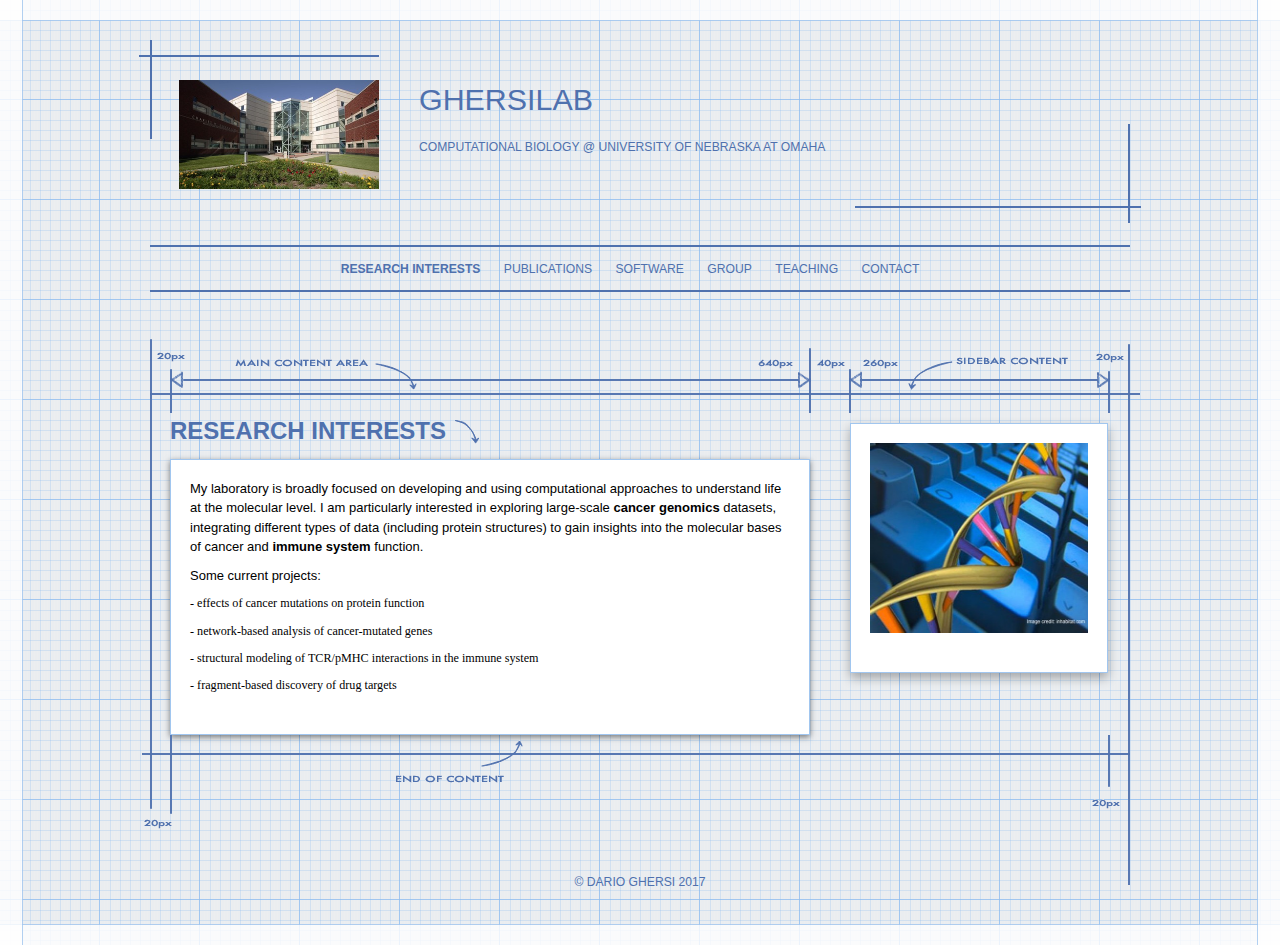
==== index.html @ 0baa68d4 "first commit" ====
<!DOCTYPE html>
<html xmlns="http://www.w3.org/1999/xhtml" xml:lang="en" lang="en">
	<head>
		<meta charset="utf-8" />
		<meta http-equiv="X-UA-Compatible" content="IE=edge" />
				<title>Research interests | GHERSILAB | Dario Ghersi</title>
		<meta name="author" content="Dario Ghersi" />
		<meta name="robots" content="all" />
		<meta name="generator" content="Sandvox 2.10.12" />
		<meta name="viewport" content="width=960" />
		<link rel="shortcut icon" type="image/x-icon" href="favicon.ico" />
		<link rel="canonical" href="http://fdf.com/" />
		
		<link rel="stylesheet" type="text/css" href="sandvox_Blueprint_modern/main.css" title="Blueprint Modern" /><!--[if IE 6]>
		<link rel="stylesheet" type="text/css" href="sandvox_Blueprint_modern/ie6.css" /><![endif]--><!--[if IE 7]>
		<link rel="stylesheet" type="text/css" href="sandvox_Blueprint_modern/ie7.css" /><![endif]-->
		<!--
		Photo credits for this website's design: <http://fdf.com/sandvox_Blueprint_modern/Credits.rtf>
		Licensing for this website's design:     <http://fdf.com/sandvox_Blueprint_modern/License.rtf>
		-->
		
	</head>
	<body class="sandvox has-page-title allow-sidebar no-custom-banner home-page no-IR" id="fdf_com" >
				<div id="page-container">
			<div id="page">
				<div id="page-top" class="has-logo has-title has-tagline">
					<div id="title">
						<span id="logo-container"><img id="logo" src="_Media/file34890_med_hr.jpeg" alt="file34890" width="200" height="109" /></span>
						<h1 class="title"><span class="in">GHERSILAB</span></h1>
						<p id="tagline"><span class="in">computational biology @ <a href="http://bioinformatics.ist.unomaha.edu/index.php" target="_blank">University of nebraska at omaha</a></span></p>
					</div><!-- title -->
					<div id="sitemenu-container">
						<div id="sitemenu">
							<h2 class="hidden">Site Navigation<a href="#page-content" rel="nofollow">[Skip]</a></h2>
							<div id="sitemenu-content">
								<ul>
									<li class="i1 o currentPage"><span class="in">Research Interests</span></li>
									<li class="i2 e"><a href="publications.html" title="Publications"><span class="in">Publications</span></a></li>
									<li class="i3 o"><a href="software.html" title="Software"><span class="in">Software</span></a></li>
									<li class="i4 e"><a href="group.html" title="Group"><span class="in">Group</span></a></li>
									<li class="i5 o"><a href="teaching.html" title="Teaching"><span class="in">Teaching</span></a></li>
									<li class="i6 e last-item last"><a href="where-we-are.html" title="Where we are"><span class="in">Contact</span></a></li>
								</ul>
							</div> <!-- /sitemenu-content -->
						</div> <!-- /sitemenu -->
					</div> <!-- sitemenu-container -->
				</div> <!-- page-top -->
				<div class="clear below-page-top"></div>
				<div id="page-content" class="">
					<div id="sidebar-container">
						<div id="sidebar">
							<div id="sidebar-top"></div>
							<div id="sidebar-content">
								<h3 class="hidden">Sidebar<a rel="nofollow" href="#main">[Skip]</a></h3>
								<div class="pagelet untitled i1 o last-item">
									<div class="pagelet-body">
										<div class="ImageElement">
											<div class="photo">
												<div>
													<!-- sandvox.ImageElement --><img src="_Media/dna-computer-tm-2_med_hr.jpeg" alt="dna-computer-tm" width="228" height="190" />
													<!-- /sandvox.ImageElement --></div>
											</div>
										</div>
									</div>
								</div>
							</div> <!-- sidebar-content -->
							<div id="sidebar-bottom"></div>
						</div> <!-- sidebar -->
					</div> <!-- sidebar-container -->
					<div id="main">
						<div id="main-top"></div>
						<div id="main-content">
							<h2 class="title"><span class="in">Research interests</span></h2>
							<div class="article">
								<div class="article-content">
									<div class="RichTextElement">
										<div><p style="font-size: 13px;">My laboratory is broadly focused on developing and using computational approaches to understand life at the molecular level. I am particularly interested in exploring large-scale <strong>cancer genomics</strong> datasets, integrating different types of data (including protein structures) to gain insights into the molecular bases of cancer and <strong>immune system </strong>function.</p><p style="font-size: 13px;">Some current projects:</p><p><span style="font-family: 'Helvetica Neue'; font-style: normal; font-variant: normal;">- effects of cancer mutations on protein function</span></p><p><span style="font-family: 'Helvetica Neue';">- network-based analysis of cancer-mutated genes</span></p><p><span style="font-family: 'Helvetica Neue';">- structural modeling of TCR/pMHC interactions in the immune system</span></p><p><span style="font-family: 'Helvetica Neue';">- fragment-based discovery of drug targets</span></p>
											</div>
									</div>
								</div> <!-- /article-content -->
								<div class="article-info">
								</div> <!-- /article-info -->
							</div> <!-- /article -->
						</div> <!-- main-content -->
						<div id="main-bottom"></div>
					</div> <!-- main -->
				</div> <!-- content -->
				<div class="clear below-content"></div>
				<div id="page-bottom">
					<div id="page-bottom-contents">
						<div>© Dario Ghersi 2017</div>
						<div class="hidden"> <a rel="nofollow" href="#title">[Back To Top]</a></div>
					</div>
				</div> <!-- page-bottom -->
			</div> <!-- container -->
			<div id="extraDiv1"><span></span></div><div id="extraDiv2"><span></span></div><div id="extraDiv3"><span></span></div><div id="extraDiv4"><span></span></div><div id="extraDiv5"><span></span></div><div id="extraDiv6"><span></span></div>
		</div> <!-- specific body type -->
		<script src="//ajax.aspnetcdn.com/ajax/jQuery/jquery-1.9.1.min.js"></script>
		<script>
		if (typeof jQuery === 'undefined') document.write('<scr'+'ipt src="_Resources/jquery-1.9.1.min.js"></scr'+'ipt>');
		</script>
		<script charset="utf-8" src="sandvox_Blueprint_modern/javascript.js"></script>
		
	</body>
</html>
---- sandvox_Blueprint_modern/main.css ----
@charset "UTF-8";

/*
   css Copyright © 2005-2012 Karelia Software. All rights reserved.
   css released under Creative Commons License  - http://creativecommons.org/licenses/by-sa/2.5/
   All associated graphics belong to their respective owners and are licensed separately.
*/

/* IE7 hacks */

*:first-child+html .gridItem img {
	position:relative;
	top:0px;
}

*:first-child+html .gridItem h3 {
	position:relative;
	top:0px;
}

/* Navigation arrows */
div.text-navigation { text-align:center; margin-bottom:1em;}
div.text-navigation div { display:inline; margin:0px 0.5em; }
.collection-navigation .disabled-navigation { text-indent:-5000px; }

/* 2.0 wrap compatibility. 2.0-compatible designs can further adjust these if they need */
.wide { display:block; }

.narrow.left {   /* Some designs won't respect without !important */
    float:left!important;
    clear:left!important;
}
.narrow.right {
    float:right!important;
    clear:right!important;
}

.wide.left   .graphic, img.wide.left,   .wide.left video,   .wide.left audio   { display:block; margin-left:0px; margin-right:auto; }
.wide.center .graphic, img.wide.center, .wide.center video, .wide.center audio { display:block; margin-left:auto; margin-right:auto; }
.wide.right  .graphic, img.wide.right,  .wide.right video,  .wide.right audio  { display:block; margin-left:auto; margin-right:0px; }


.ImageElement.left, .AudioElement.left { text-align:left; }
.ImageElement.center, .AudioElement.center { text-align:center; }
.ImageElement.right, .AudioElement.right { text-align:right; }

/* Captions should align themselves with the graphic */
.graphic-container.left .caption { text-align:left; }
.graphic-container.center .caption { text-align:center; }
.graphic-container.right .caption { text-align:right; }

/* Inline iframes need to display as a block to layout right */
.graphic iframe { display:block; }

/* Pagelet photo grids should be generally be auto width (some 1.x designs hardcoded an exact width) */
.pagelet .photogrid-index { width:auto; }

/* For content like amazon which forces white background. Design SHOULD set color for A tag and text color. */
.whiteBackground
{
	background-color:white;
}

.article-info
{
	margin-bottom:1em;
}

/* Firefox reduce dotted lines on links */
.photo-navigation a:focus, .replaced a:focus {overflow:hidden;}

/* Disqus correction to prevent overflow scroll bars in some designs */
#dsq-content { overflow:hidden; }
#dsq-content .dsq-auth-header { width: auto!important; }
#dsq-content .dsq-by { margin: 4px 6px 0px 0px; }
#dsq-content .dsq-by a, #dsq-content .dsq-by a:hover { border: 0px none; }
#dsq-content h3 { margin:0px; }

/* Site menus. Don't wrap the top level items, and wrap sub-menu items normaly. */
#sitemenu-content ul li span.in { white-space:nowrap;}
* html #sitemenu-content ul li span.in {white-space: normal}
*:first-child+html #sitemenu-content ul li span.in {white-space: normal}
#sitemenu-content ul ul li span.in {white-space: normal}
#sitemenu-content span.in { position: relative; }

body { word-wrap:break-word; }

/* Make sure scaled-down images look good in IE */
img { -ms-interpolation-mode: bicubic; }

/*
    CSS for Address Bubble inside Google Map
    
    Example markup:
    
    <div class="gmap_marker">
        <span class="locationlabel">Location:</span><br />
        <span class="location">Pasadena, CA</span><br />
        <span class="directions">Get directions:<span>
    </div>
    
*/

.gmap_marker {
	margin: 10px!important;
	font-family: Helvetica, Verdana, Arial, sans-serif!important;
	line-height: 16px!important;
}

.gmap_marker span {
	margin: 0px!important;
	padding: 0px!important;
	font-size: 12px!important;
	line-height: 16px!important;
	color: #000!important;
}

.gmap_marker br {
	line-height: 16px!important;
}

.gmap_marker span.locationlabel {
	font-weight: bold!important;
}

.gmap_marker a {
	border: 0px none!important;
	color: #00f!important;
	text-decoration: underline!important;
}

.googlemap img {
	background: transparent!important;
}

/*
   css Copyright (c) 2005-2012 Karelia Software. All rights reserved.
   css released under Creative Commons License
        - http://creativecommons.org/licenses/by-sa/2.5/
   All associated graphics belong to their respective owners
        and are licensed separately.
*/
/* http://meyerweb.com/eric/tools/css/reset/
   v2.0 | 20110126
   License: none (public domain)
*/
html,
body,
div,
span,
applet,
object,
iframe,
h1,
h2,
h3,
h4,
h5,
h6,
p,
blockquote,
pre,
a,
abbr,
acronym,
address,
big,
cite,
code,
del,
dfn,
em,
img,
ins,
kbd,
q,
s,
samp,
small,
strike,
strong,
sub,
sup,
tt,
var,
b,
u,
i,
center,
dl,
dt,
dd,
ol,
ul,
li,
fieldset,
form,
label,
legend,
table,
caption,
tbody,
tfoot,
thead,
tr,
th,
td,
article,
aside,
canvas,
details,
embed,
figure,
figcaption,
footer,
header,
hgroup,
menu,
nav,
output,
ruby,
section,
summary,
time,
mark,
audio,
video {
  margin: 0;
  padding: 0;
  border: 0;
  font-size: 100%;
  font: inherit;
  vertical-align: baseline;
}
/* HTML5 display-role reset for older browsers */
article,
aside,
details,
figcaption,
figure,
footer,
header,
hgroup,
menu,
nav,
section {
  display: block;
}
body {
  line-height: 1;
}
ol, ul {
  list-style: none;
}
blockquote, q {
  quotes: none;
}
blockquote:before,
blockquote:after,
q:before,
q:after {
  content: '';
  content: none;
}
table {
  border-collapse: collapse;
  border-spacing: 0;
}
:focus {
  outline: 0;
}
/* Variables.less
 * Variables to customize the look and feel of Bootstrap
 * ----------------------------------------------------- */
/* Variables.less
 * Snippets of reusable CSS to develop faster and keep code readable
 * ----------------------------------------------------------------- */
/* Forms.less
 * Base styles for various input types, form layouts, and states
 * ------------------------------------------------------------- */
form {
  margin-bottom: 18px;
}
fieldset {
  margin-bottom: 18px;
  padding-top: 18px;
}
fieldset legend {
  display: block;
  padding-left: 150px;
  font-size: 19.5px;
  line-height: 1;
  color: #404040;
}
form .clearfix {
  margin-bottom: 18px;
}
form .clearfix:before,
form .clearfix:after {
  display: table;
  content: "";
}
form .clearfix:after {
  clear: both;
}
label,
input,
select,
textarea {
  font-family: "Helvetica Neue", Helvetica, Arial, sans-serif;
  font-size: 13px;
  font-weight: normal;
  line-height: normal;
}
label {
  padding-top: 6px;
  font-size: 13px;
  line-height: 18px;
  float: left;
  width: 130px;
  text-align: left;
  color: #404040;
}
form .input {
  margin-left: 150px;
}
input[type=checkbox], input[type=radio] {
  cursor: pointer;
}
input.fullWidth,
textarea,
select,
.uneditable-input {
  display: inline-block;
  width: 210px;
  height: 18px;
  padding: 4px;
  font-size: 13px;
  line-height: 18px;
  color: #808080;
  border: 1px solid #ccc;
  -webkit-border-radius: 3px;
  -moz-border-radius: 3px;
  border-radius: 3px;
}
/* mini reset for non-html5 file types */
input[type=checkbox], input[type=radio] {
  width: auto;
  height: auto;
  padding: 0;
  margin: 3px 0;
  line-height: normal;
  border: none;
}
input[type=file] {
  background-color: #ffffff;
  -webkit-box-shadow: none;
  -moz-box-shadow: none;
  box-shadow: none;
}
input[type=button], input[type=reset], input[type=submit] {
  width: auto;
  height: auto;
}
select, input[type=file] {
  height: 27px;
  line-height: 27px;
}
select[multiple] {
  height: inherit;
}
textarea {
  height: auto;
}
.uneditable-input {
  background-color: #ffffff;
  display: block;
  border-color: #eee;
  -webkit-box-shadow: inset 0 1px 2px rgba(0, 0, 0, 0.025);
  -moz-box-shadow: inset 0 1px 2px rgba(0, 0, 0, 0.025);
  box-shadow: inset 0 1px 2px rgba(0, 0, 0, 0.025);
  cursor: pointer;
}
::-moz-placeholder {
  color: #bfbfbf;
}
::-webkit-input-placeholder {
  color: #bfbfbf;
}
input, textarea {
  -webkit-transition: border linear 0.2s, box-shadow linear 0.2s;
  -moz-transition: border linear 0.2s, box-shadow linear 0.2s;
  -ms-transition: border linear 0.2s, box-shadow linear 0.2s;
  -o-transition: border linear 0.2s, box-shadow linear 0.2s;
  transition: border linear 0.2s, box-shadow linear 0.2s;
  -webkit-box-shadow: inset 0 1px 3px rgba(0, 0, 0, 0.1);
  -moz-box-shadow: inset 0 1px 3px rgba(0, 0, 0, 0.1);
  box-shadow: inset 0 1px 3px rgba(0, 0, 0, 0.1);
}
input:focus, textarea:focus {
  outline: 0;
  border-color: rgba(82, 168, 236, 0.8);
  -webkit-box-shadow: inset 0 1px 3px rgba(0, 0, 0, 0.1), 0 0 8px rgba(82, 168, 236, 0.6);
  -moz-box-shadow: inset 0 1px 3px rgba(0, 0, 0, 0.1), 0 0 8px rgba(82, 168, 236, 0.6);
  box-shadow: inset 0 1px 3px rgba(0, 0, 0, 0.1), 0 0 8px rgba(82, 168, 236, 0.6);
}
input[type=file]:focus, input[type=checkbox]:focus, select:focus {
  -webkit-box-shadow: none;
  -moz-box-shadow: none;
  box-shadow: none;
  outline: 1px dotted #666;
}
input[disabled],
select[disabled],
textarea[disabled],
input[readonly],
select[readonly],
textarea[readonly] {
  background-color: #f5f5f5;
  border-color: #ddd;
  cursor: pointer;
}
.actions {
  background: #f5f5f5;
  margin-top: 18px;
  margin-bottom: 18px;
  padding: 17px 20px 18px 150px;
  border-top: 1px solid #ddd;
  -webkit-border-radius: 0 0 3px 3px;
  -moz-border-radius: 0 0 3px 3px;
  border-radius: 0 0 3px 3px;
}
.actions .secondary-action {
  float: right;
}
.actions .secondary-action a {
  line-height: 30px;
}
.actions .secondary-action a:hover {
  text-decoration: underline;
}
.submit {
  cursor: pointer;
  display: inline-block;
  background-color: #e6e6e6;
  background-repeat: no-repeat;
  background-image: -webkit-gradient(linear, 0 0, 0 100%, from(#ffffff), color-stop(25%, #ffffff), to(#e6e6e6));
  background-image: -webkit-linear-gradient(#ffffff, #ffffff 25%, #e6e6e6);
  background-image: -moz-linear-gradient(top, #ffffff, #ffffff 25%, #e6e6e6);
  background-image: -ms-linear-gradient(#ffffff, #ffffff 25%, #e6e6e6);
  background-image: -o-linear-gradient(#ffffff, #ffffff 25%, #e6e6e6);
  background-image: linear-gradient(#ffffff, #ffffff 25%, #e6e6e6);
  padding: 5px 14px 6px;
  text-shadow: 0 1px 1px rgba(255, 255, 255, 0.75);
  color: #333;
  font-size: 13px;
  line-height: normal;
  border: 1px solid #ccc;
  border-bottom-color: #bbb;
  -webkit-border-radius: 4px;
  -moz-border-radius: 4px;
  border-radius: 4px;
  -webkit-box-shadow: inset 0 1px 0 rgba(255, 255, 255, 0.2), 0 1px 2px rgba(0, 0, 0, 0.05);
  -moz-box-shadow: inset 0 1px 0 rgba(255, 255, 255, 0.2), 0 1px 2px rgba(0, 0, 0, 0.05);
  box-shadow: inset 0 1px 0 rgba(255, 255, 255, 0.2), 0 1px 2px rgba(0, 0, 0, 0.05);
  -webkit-transition: 0.1s linear all;
  -moz-transition: 0.1s linear all;
  -ms-transition: 0.1s linear all;
  -o-transition: 0.1s linear all;
  transition: 0.1s linear all;
}
.submit:hover {
  background-position: 0 -15px;
  color: #333;
  text-decoration: none;
}
.submit:focus {
  outline: 1px dotted #666;
}
.submit:active {
  -webkit-box-shadow: inset 0 2px 4px rgba(0, 0, 0, 0.25), 0 1px 2px rgba(0, 0, 0, 0.05);
  -moz-box-shadow: inset 0 2px 4px rgba(0, 0, 0, 0.25), 0 1px 2px rgba(0, 0, 0, 0.05);
  box-shadow: inset 0 2px 4px rgba(0, 0, 0, 0.25), 0 1px 2px rgba(0, 0, 0, 0.05);
}
/*
 * Tables.less
 * Tables for, you guessed it, tabular data
 * ---------------------------------------- */
table {
  width: 100%;
  margin-bottom: 18px;
  padding: 0;
  border-collapse: separate;
  font-size: 13px;
  border: 1px solid #ddd;
}
table th, table td {
  padding: 10px 10px 9px;
  line-height: 18px;
  text-align: left;
}
table th {
  padding-top: 9px;
  font-weight: bold;
  vertical-align: middle;
  border-bottom: 1px solid #ddd;
}
table td {
  vertical-align: top;
}
table th + th, table td + td {
  border-left: 1px solid #ddd;
}
table tr + tr td {
  border-top: 1px solid #ddd;
}
table .article-thumbnail img {
	max-width: initial;
	margin: 0;
}
form table,
form table th,
form table th + th,
form table tr + tr td {
  border: none;
}
#sidebar form th {
  padding: 10px 10px 10px 0;
}
#sidebar form td {
  padding: 10px 0 10px 10px;
}
/* --------------------------------------------------------------
-----------------------------------------------------------------

  DEFINITIONS:  Typography
  AUTHOR:      	Steffan Williams
  VERSION:    	18/09/11

-----------------------------------------------------------------
-------------------------------------------------------------- */
body {
  color: #000;
  height: 100%;
  font: 300 76%/1.3 "Helvetica Neue", Arial, Helvetica, Geneva, sans-serif;
}
h1,
h2,
.pagelet-title,
#sitemenu-content,
#sitemenu-content li a,
#title,
#tagline,
#title p,
#page-bottom div,
.sandvox .annotation {
  text-transform: uppercase;
}
#sidebar .bordered,
#sidebar .bordered a,
#sidebar .bordered h4,
#sidebar .bordered p,
#sidebar .bordered li {
  font-family: Chalkboard, "Comic Sans MS", "Helvetica Neue", Arial, Helvetica, Geneva, sans-serif;
  color: #000;
}
#sidebar li a {
  font-size: 1em;
}
h1 {
  margin-bottom: 18px;
  font-size: 2.5em;
  line-height: 1.3;
  font-weight: normal;
}
h1 a {
  font-weight: normal;
}
h1 a:hover {
  text-decoration: none;
}
h2 {
  font-size: 22px;
  font-weight: bold;
  line-height: 150%;
  margin: 0 0 10px 0;
}
h2 .in {
  padding-right: 33px;
  background-repeat: no-repeat;
  background-position: right bottom;
}
h2 {
  font-size: 24px;
  line-height: 36px;
}
h3,
h4,
h5,
h6 {
  line-height: 36px;
}
h3 {
  font-size: 18px;
}
h4 {
  font-size: 16px;
}
h5 {
  font-size: 14px;
}
h6 {
  font-size: 13px;
  text-transform: uppercase;
}
p {
  font-size: 1em;
  font-weight: normal;
  line-height: 1.5;
  margin-bottom: 9px;
}
ul, ol {
  margin: 0 0 18px 25px;
}
ul ul,
ul ol,
ol ol,
ol ul {
  margin-bottom: 0;
}
ul {
  list-style: disc;
}
ol {
  list-style: decimal;
}
li {
  font-size: 1em;
  font-weight: normal;
  line-height: 1.5;
  color: #808080;
}
ul.unstyled {
  list-style: none;
  margin-left: 0;
}
dl {
  margin-bottom: 18px;
}
dl dt, dl dd {
  line-height: 18px;
}
dl dt {
  font-weight: bold;
}
dl dd {
  margin-left: 9px;
}
hr {
  margin: 20px 0 19px;
  border: 0;
  border-bottom: 1px solid #eee;
}
strong {
  font-style: inherit;
  font-weight: bold;
}
em {
  font-style: italic;
  font-weight: inherit;
  line-height: inherit;
}
blockquote {
  margin-bottom: 18px;
  border-left: 5px solid #eee;
  padding-left: 15px;
}
blockquote p {
  font-size: 14px;
  font-weight: 300;
  line-height: 18px;
}
blockquote small {
  display: block;
  font-size: 12px;
  font-weight: 300;
  line-height: 18px;
  color: #bfbfbf;
}
blockquote small:before {
  content: '\2014 \00A0';
}
address {
  display: block;
  line-height: 18px;
  margin-bottom: 18px;
}
code, pre {
  padding: 0 3px 2px;
  font-family: Monaco, Andale Mono, Courier New, monospace;
  font-size: 12px;
  -webkit-border-radius: 3px;
  -moz-border-radius: 3px;
  border-radius: 3px;
}
code {
  background-color: #fee9cc;
  color: rgba(0, 0, 0, 0.75);
  padding: 1px 3px;
}
pre {
  background-color: #f5f5f5;
  display: block;
  padding: 8.5px;
  margin: 0 0 18px;
  line-height: 18px;
  font-size: 12px;
  border: 1px solid #ccc;
  border: 1px solid rgba(0, 0, 0, 0.15);
  -webkit-border-radius: 3px;
  -moz-border-radius: 3px;
  border-radius: 3px;
  white-space: pre;
  white-space: pre-wrap;
}
a {
  color: #fff;
  text-decoration: none;
}
a:hover {
  color: #4783CF;
  text-decoration: underline;
}
.timestamp {
  clear: both;
  margin: 10px 0 0;
}
.timestamp a, .timestamp .in {
  background-repeat: no-repeat;
  background-position: left center;
  padding-left: 21px;
  min-height: 16px;
  float: left;
}
.timestamp .in {
  color: #666;
  background-image: url(images/timestamp.png);
}
a img {
  border: none;
}
abbr {
  border-bottom: 1px dotted #bcb7aa;
  cursor: help;
}
.article h2 {
  font-size: 18px;
  line-height: 36px;
  text-transform: none;
}
.article h2 .in {
  background: none;
  padding: 0;
}
.has-photo-navigation h2 {
  margin-right: 120px;
}
.contactElement table, .contactElement table th, .contactElement table tr + tr td {
  border: none;
}
.contactElement label {
  float: none;
  width: auto;
  margin-right: 20px;
}
#main form.contactElement th {
  text-align: left;
}
#sidebar .contactElement form {
  margin-bottom: 0;
}
#sidebar .contactElement th {
  padding: 0;
  text-align: left;
}
#sidebar .contactElement label {
  width: auto;
}
.callout .pagelet-title .in {
  padding-left: 0;
}
/* 2. Helpful classes */
.off-left, .hidden {
  left: -999em;
  overflow: hidden;
  position: absolute;
}
.text-left {
  text-align: left;
}
.text-right {
  text-align: right;
}
.text-center {
  text-align: center;
}
.text-justify {
  text-align: justify;
}
.no-bullets, .no-bullets li {
  list-style-type: none;
  margin: 0;
  padding: 0;
  list-style-image: none;
  background: none;
}
.inline-items li {
  display: inline;
}
.image-replaced {
  display: block;
  text-indent: -999em;
}
.caps, .uppercase {
  text-transform: uppercase;
}
.sitemap p, .sitemap li {
  font-size: 13px;
  font-weight: normal;
  line-height: 18px;
  margin-bottom: 9px;
}
.sitemap ul ul {
  margin-top: 9px;
}
/* --------------------------------------------------------------
-----------------------------------------------------------------

  DEFINITIONS: 	Layout
  AUTHOR:      	Steffan Williams
  VERSION:    	18/09/11

  CONTENTS:

  1      LESS constants
  2      Helpful classes


-----------------------------------------------------------------
-------------------------------------------------------------- */
/* 2. Helpful classes */
.no-margin {
  margin: 0;
}
.clear {
  clear: both;
}
.no-float {
  float: none;
}
.inline {
  display: inline;
}
.block {
  display: block;
}
.left {
  float: left;
  display: inline;
}
.center {
  margin-left: auto;
  margin-right: auto;
  text-align: left;
}
.right {
  float: right;
  display: inline;
}
html {
  height: 100%;
  background: #4e98fc url(classic/body-bg.png) repeat 0 0;
}
body {
  background: url(classic/main-wrapper-bg.png) no-repeat 0 0;
  height: 100%;
}
#title {
  padding: 20px;
  margin: 0 0 0 20px;
}
#tagline, #title p {
  margin-left: 40px;
  color: #fff;
}
.blockquote-container {
  margin: 0 20px 0;
}
.ImageElement, .VideoElement {
  text-align: center;
}
.right .figure-content {
  margin-left: 20px;
}
.left .figure-content {
  margin-right: 20px;
}
.article .pagelet {
  overflow: hidden;
}
#sidebar .blockquote-container {
  margin: 0;
}
#sidebar blockquote {
  margin-bottom: 9px;
}
img, video, object {
  max-width: 100%;
}
.VideoElement .video, .ImageElement img, .article-thumbnail img {
  display: block;
  margin: 0 auto 20px;
}
.ImageElement img.graphic, .article-thumbnail img {
  display: block;
  position: relative;
  -webkit-box-shadow: 1px 1px 6px rgba(0, 0, 0, 0.4);
  -moz-box-shadow: 1px 1px 6px rgba(0, 0, 0, 0.4);
  box-shadow: 1px 1px 6px rgba(0, 0, 0, 0.4);
}
img.narrow, .article-thumbnail img {
  float: left;
  display: inline;
  margin-right: 20px;
}
img.graphic-container {
  margin: 0 20px 20px;
}
img.left {
  margin: 0 20px 20px 0;
}
img.right {
  margin: 0 0 20px 20px;
}
.not-first-item img.graphic, .not-first-item .callout {
  margin-top: 20px;
}
.bordered img {
  border: 1px solid #666;
}
.center img.graphic {
  margin-left: auto;
  margin-right: auto;
}
.right blockquote {
  margin-right: -20px;
}
.left blockquote {
  margin-left: -20px;
}
#page {
  text-align: left;
  width: 980px;
  margin: 0 auto;
  padding: 0;
  display: block;
}
#page-top {
  background: transparent url(classic/center-header-bg.png) no-repeat scroll -10px bottom;
  margin: 0;
  width: 980px;
  padding-bottom: 120px;
  float: left;
  display: inline;
}
#page-content {
  background: transparent url(classic/center-wrapper-bg.png) repeat-y scroll 0 0;
  margin: 0 auto;
  padding: 0;
  width: 980px;
  float: left;
  display: inline;
  position: relative;
}
#page-container {
  /*background:transparent url(classic/header-bg.png) no-repeat scroll 0 -60px;*/

  float: left;
  margin: 0;
  width: 100%;
}
#main {
  clear: none;
  display: inline;
  float: left;
  margin: 0 40px 0 20px;
  padding: 0;
  position: relative;
  width: 640px;
}
.article {
  background: white;
  clear: both;
  padding: 19px;
  border: 1px solid #4F71AE;
  -webkit-border-radius: 3px;
  -moz-border-radius: 3px;
  border-radius: 3px;
  -webkit-box-shadow: 0 5px 10px rgba(0, 0, 0, 0.3);
  -moz-box-shadow: 0 5px 10px rgba(0, 0, 0, 0.3);
  box-shadow: 0 5px 10px rgba(0, 0, 0, 0.3);
}
.article .article {
  background: transparent;
  padding: 0;
  -webkit-border-radius: 0;
  -moz-border-radius: 0;
  border-radius: 0;
  -webkit-box-shadow: none;
  -moz-box-shadow: none;
  box-shadow: none;
  border: none;
}
.article-content {
  width: 100%;
}
.article-info {
  clear: both;
  overflow: hidden;
}
.article .article .article-info {
  padding: 0 0 20px 0;
  border-bottom: 1px solid #eee;
  margin-bottom: 20px;
}
.article .last-item .article-info {
  padding-bottom: 0;
  border-bottom: 0;
}
#sitemenu-container {
  width: 40%;
  float: right;
  display: inline;
  margin-right: 43px;
  margin-top: 84px;
  padding-right: 43px;
  text-align: left;
}
#sitemenu {
  background: url(classic/sitemenu-container.png) repeat-x 0 0;
  float: left;
  display: inline;
  width: 100%;
  padding-right: 60px;
}
#sitemenu-content {
  background: url(classic/sitemenu.png) repeat-y 0 0;
  float: left;
  display: inline;
  width: 100%;
  top: -5px;
  left: 10px;
  position: relative;
  padding-top: 20px;
  padding-left: 20px;
  padding-bottom: 10px;
}
#sitemenu-content ul {
  margin: 0;
  padding: 0;
  list-style: none;
}
#sitemenu-content li {
  float: left;
  margin: 0 20px 0 0;
  list-style: none;
  padding: 4px 0 6px;
  position: relative;
}
#sitemenu-content li a {
  color: #fff;
  font-weight: normal;
}
#sitemenu-content li span.in {
  display: block;
  padding: 0 0 4px;
    white-space: normal !important;
}
#sitemenu-content li.currentPage span.in,
#sitemenu-content li.currentParent li.currentPage span.in {
  background: url(classic/sitemenu-container.png) repeat-x 0 bottom;
  font-weight: bold;
}
#sitemenu-content li.currentPage li span.in {
  font-weight: normal;
  background: transparent;
}
#sitemenu-content li.currentParent span.in {
  font-weight: bold;
}
#sitemenu-content li.currentParent li span.in {
  font-weight: normal;
}
#sitemenu-content ul li ul li,
#sitemenu #sitemenu-content ul li ul li {
  text-align: left;
  line-height: 125%;
}
#sitemenu #sitemenu-content ul li ul li span.in {
  display: block;
}
.sidebar-annotation {
  background: transparent url(classic/sidebar.png) no-repeat scroll 0 0;
  display: block;
  height: 100px;
  position: absolute;
  top: -24px;
  width: 220px;
}
.content-footer {
  font-size: 12px;
  margin: 20px 0;
  text-align: center;
}
#page-bottom {
  background: transparent url(classic/center-footer-bg.png) no-repeat 12px -4px;
  position: relative;
  width: 980px;
  min-height: 150px;
  padding: 0 0 0 20px;
  margin: 0 0 20px -20px;
}
#page-bottom div {
  position: relative;
  top: 70px;
  color: white;
  width: 800px;
  text-align: center;
  display: block;
  margin: 0 auto;
}
#page-bottom div.hidden {
  left: -999em;
}
.sandvox .annotation {
  background: transparent no-repeat right top;
  color: #fff;
  font-size: 9px;
  left: -256px;
  left: -83px;
  padding-right: 57px;
  position: absolute;
  text-align: right;
  text-transform: uppercase;
  top: 10%;
  width: 193px;
  font-weight: bold;
  padding-bottom: 10px;
  pointer-events: none;
  -webkit-user-select: none;
}
/* Sidebar */
#sidebar-container {
  float: right;
  display: inline;
  margin-top: 0;
  width: 260px;
  margin-right: 20px;
}
#sidebar {
  padding-top: 10px;
}
#sidebar a {
  font-size: 13px;
  font-weight: normal;
}
#sidebar .ImageElement {
  margin: 0 0 20px;
}
#sidebar .right img.graphic {
  margin-right: 0;
}
#sidebar .left img.graphic {
  margin-left: 0;
}
#sidebar .last-item {
  margin: 0;
}
.pagelet-title {
  font-weight: normal;
  text-align: left;
  width: 100%;
  line-height: 24px;
  margin-bottom: 12px;
}
.pagelet-title .in {
  padding-right: 32px;
  padding-bottom: 12px;
  margin-bottom: 10px;
  background-repeat: no-repeat;
  background-position: right bottom;
}
.pagelet-body {
  margin: 0 0 20px 0;
  background: white;
  padding: 19px;
  border: 1px solid #4F71AE;
  -webkit-border-radius: 3px;
  -moz-border-radius: 3px;
  border-radius: 3px;
  -webkit-box-shadow: 0 5px 10px rgba(0, 0, 0, 0.3);
  -moz-box-shadow: 0 5px 10px rgba(0, 0, 0, 0.3);
  box-shadow: 0 5px 10px rgba(0, 0, 0, 0.3);
  width: 218px;
}
.pagelet li a {
  padding: 0;
}
#sidebar .pagelet {
  clear: both;
}
#sidebar .pagelet .ImageElement {
  margin-bottom: 0;
}
.secondary-list {
  margin: 0 0 20px 0;
  border-bottom: 2px solid #f0e8d9;
  padding: 10px 0;
}
/*
	== Photo Album
*/
.collection-navigation a {
  color: #fff;
}
.photo-navigation {
  overflow: hidden;
  width: 110px;
  margin-bottom: 10px;
  position: absolute;
  top: 5px;
  right: 0;
}
.photo-navigation a, .photo-navigation span {
  display: block;
  height: 30px;
  width: 30px;
  text-indent: -999em;
  text-align: left;
  background-repeat: no-repeat;
  background-position: center center;
}
.no-page-title .photo-navigation {
  position: relative;
  float: right;
  margin: 0 0 16px;
}
.previous-page, .next-page {
  float: left;
  display: inline;
  margin-right: 10px;
}
.text-navigation {
  overflow: hidden;
  clear: both;
}
.text-navigation .collection-index {
  float: right;
  text-align: right;
}
.collection-index {
  float: right;
  display: inline;
  margin: 0;
}
/* == PhotoGrid Index */
.wide {
  padding-top: 5px;
}
.photogrid-index .figure-content {
  padding: 0 20px;
  margin-left: -20px;
  width: 100%;
  position: relative;
  left: -10px;
}
#sidebar .pagelet .photogrid-index {
  width: 228px;
}
.center .photogrid-index {
  margin: 0 auto 20px;
  padding: 0;
}
.center .figure-content {
  float: none;
  margin: 0 auto;
  padding: 0;
}
#main .article .first {
  margin-top: 0;
}
#main .article .first .callout {
  margin-top: 0;
  margin-bottom: 20px;
}
.iframe-border {
    border: 1px solid #eee;
}
.graphic-container div.gridItem, .photogrid-index div.gridItem, #sidebar .photogrid-index div.last-item {
  width: 170px;
  height: 170px;
  float: left;
  display: inline;
  overflow: hidden;
  margin: 0 0 20px 23px;
  padding: 2px;
  border: 1px solid #eee;
  -webkit-border-radius: 3px;
  -moz-border-radius: 3px;
  border-radius: 3px;
  position: relative;
}
#sidebar .photogrid-index div.gridItem, .photogrid-index div.gridItem {
  text-align: center;
}
#sidebar .photogrid-index div.gridItem {
  margin-left: 25px;
}
.photogrid-index div.hover {
  border-color: #4783CF;
}
div.gridItem a {
  display: block;
}
div.gridItem a.imageLink {
  height: 150px;
  margin: 0 auto;
  text-align: center;
  line-height: 150px;
}
div.gridItem img {
  display: inline;
  vertical-align: middle;
}
div.gridItem h3 {
  font-size: 1em;
  text-align: center;
  position: absolute;
  top: 140px;
  width: 100%;
}
div.gridItem h3 span {
  padding: 0 10px;
}
.surround {
  position: absolute;
  height: 100%;
  width: 100%;
  z-index: -1;
  top: 0;
  left: 0;
  min-width: 980px;
}
.surround div {
  position: absolute;
  width: 22px;
  height: 20px;
  opacity: 0.8;
  border-style: solid;
}
.surround .top {
  top: 0;
  width: 100%;
  border-width: 0 0 1px 0;
}
.surround .bottom {
  bottom: 0;
  width: 100%;
  float: left;
  display: inline;
  border-width: 1px 0 0 0;
}
.surround .left {
  left: 0;
  top: 0;
  height: 100%;
  border-width: 0 1px 0 0;
}
.surround .right {
  right: 0;
  top: 0;
  height: 100%;
  border-width: 0 0 0 1px;
}
#annotations {
  width: 100%;
  margin: 0 auto;
  position: absolute;
  top: 0;
  left: 0;
}
#annotations-inner {
  width: 980px;
  display: block;
  margin: 0 auto;
}
.caption p {
  margin-top: 9px;
  color: #666;
}
.flickr_badge_image {
  margin: 0!important;
}
.flickr_badge_image img {
  margin: 0 10px 10px !important;
}
div.callout-container {
  float: right;
  display: inline;
  width: 240px;
  clear: none;
}
.callout-content {
  margin: 0 0 0 20px;
}
#sidebar div.bordered {
  background: transparent url(images/note-bottom.png) no-repeat 0 bottom;
  margin: 10px 0 20px;
  float: left;
  display: inline;
  width: 100%;
  padding: 0 0 37px;
  position: relative;
}
#sidebar div.bordered .pagelet-title {
  background: transparent url(images/note-center.png) repeat-y 0 top;
  margin: 0;
  color: #000;
  padding: 20px 20px 0;
  width: auto;
}
#sidebar div.bordered .pagelet-title .in {
  background: none;
  text-align: center;
  display: block;
  width: 100%;
  padding: 5px 0 0;
  margin: 0 0 -12px;
  color: #000;
}
#sidebar div.bordered .pagelet-body:before {
  padding: 0;
  background: transparent url(images/note-top.png) no-repeat center top;
  display: block;
  width: 100%;
  margin: 0;
  left: 0;
  top: -16px;
  position: absolute;
  content: ".";
  text-indent: -999em;
  height: 40px;
}
#sidebar div.bordered .pagelet-body {
  background: transparent;
  -webkit-box-shadow: none;
  -moz-box-shadow: none;
  box-shadow: none;
  -webkit-border-radius: 0;
  -moz-border-radius: 0;
  border-radius: 0;
  border: 0;
  background: transparent url(images/note-center.png) repeat-y 0 top;
  width: 220px;
  padding: 20px 20px 0;
  margin-bottom: 0;
  float: left;
  display: inline;
}
#sidebar div.bordered blockquote {
  border-color: #000;
}
#sidebar form.contactElement input.submit {
  margin-right: -1px;
}
#sidebar .labelsOnSide textarea.fullWidth, #sidebar .labelsOnSide input.fullWidth, #sidebar .labelsOnSide select.fullWidth {
  margin-left: -2px;
}
div.amazonList {
  margin-bottom: 20px;
}
.has-logo #title {
  left: -11px;
  width: 683px;
  padding-left: 280px;
}
.has-logo #sitemenu-container {
  width: 980px;
  padding: 0;
  margin: 0;
  float: left;
  display: inline;
}
.has-logo #sitemenu {
  margin: 20px 0 -10px;
  padding: 0;
}
.has-logo #sitemenu-content {
  left: 0;
  top: 0;
  padding: 10px 0 19px;
  background: none;
}
.has-logo #sitemenu-content ul {
  margin: 0;
  padding: 0;
  list-style: none;
  text-align: center;
}
.has-logo #sitemenu-content li {
  float: none;
  display: inline;
  padding: 0;
  line-height: 30px;
}
.has-logo #sitemenu-content li span.in,
.has-logo #sitemenu-content li.currentPage span.in {
  display: inline;
}
.has-logo #sitemenu-content li li {
  display:block;
}
.has-logo #logo-container {
  padding: 40px 0 0 40px;
  float: left;
  display: inline;
  margin-left: -280px;
  background-repeat: no-repeat;
  background-position: left top;
}
.has-logo #title h1 {
  padding: 40px 0 0 0;
  background: none;
}
.has-logo #tagline, .has-logo #title p {
  margin-left: 0;
}
.no-title #tagline, .no-title p {
  margin-top: 40px;
}
#title {
  position: relative;
  left: -11px;
  top: 0;
  width: 40%;
  margin: 40px 0 0 0;
  padding: 0 40px 30px 0;
  float: left;
  background-repeat: no-repeat;
  background-position: right bottom;
}
#title h1 {
  padding: 40px 0 0 40px;
  background: url(classic/title_h1_bg.png) no-repeat left top;
}
/* OVERWRITING */
#main .callout .pagelet {
  padding: 0;
  margin: 0 0 20px;
}
#main .callout .pagelet-body {
  margin: 0;
  background: transparent;
  border: none;
  -webkit-border-radius: 0;
  -webkit-box-shadow: none;
  width: 100%;
  padding: 0;
}
.no-sidebar #page-content {
  background-position: 155px 0;
}
.no-sidebar #main {
  margin-left: 175px;
  margin-right: 0;
  padding-right: 21px;
}

/*
	Fix jquery.colorbox display in IE8: override the setting for our image width from the style reset.
	See: https://github.com/jackmoore/colorbox/issues/123
*/
#colorbox img,
#colorbox video,
#colorbox object {
	max-width: none
}


/*
	Media Queries
*/
/* JS Media query */
.under_1020 .surround .left, .under_1020 .surround .right {
  display: none;
}
@media screen and (max-width: 1020px) {
  .surround .left, .surround .right {
    display: none;
  }
}
@media screen and (min-width: 1200px) {
  #page-top {
    width: 1003px;
  }
}
@media screen and (min-width: 1400px) {
  h2 {
    position: absolute;
    left: -207px;
    width: 150px;
    text-align: right;
    top: 0;
    padding-right: 50px;
    font-size: 24px;
    line-height: 36px;
    margin-top: 0;
    background-repeat: no-repeat;
    background-position: right top;
  }
  h2 .in {
    padding: 0;
  }
  .has-photo-navigation h2 {
    top: 30px;
    margin-right: 0;
  }
  .photo-navigation {
    position: relative;
    float: right;
    margin: 0 0 16px;
  }
}
@media screen and (min-width: 1800px) {
  h2 {
    width: 350px;
    left: -407px;
  }
}

.pagelet-title,
h1,
h1 a,
h1 a:hover,
h2,
a,
#title,
#sitemenu-content li,
#sitemenu-content li a,
#sitemenu-content li.currentPage span.in,
#page-bottom div,
#tagline,
#title p,
.collection-navigation a,
.sandvox .annotation {
  color: #4f71ae;
  font-family: Futura, 'Century Gothic', AppleGothic, Verdana, sans-serif;
}
#main a, #sidebar a {
  font-family: "Helvetica Neue", Arial, Helvetica, Geneva, sans-serif;
}
#sidebar a, #main a {
  color: #4f71ae;
}
a:hover {
  color: #4f71ae;
}
/* JS Specific surround divs */
.surround .top,
.surround .bottom,
.surround .left,
.surround .right {
  background: #fff;
  border-color: #a1c6ef;
}
.article {
  -webkit-box-shadow: 0 2px 6px rgba(0, 0, 0, 0.5);
  -moz-box-shadow: 0 2px 6px rgba(0, 0, 0, 0.5);
  box-shadow: 0 2px 6px rgba(0, 0, 0, 0.5);
  -webkit-border-radius: 0;
  -moz-border-radius: 0;
  border-radius: 0;
}
.pagelet-body {
  -webkit-border-radius: 0;
  -moz-border-radius: 0;
  border-radius: 0;
}
.article, .pagelet-body {
  border-color: #a1c6ef;
}
html {
  background-image: url(modern/body-bg.png);
}
body {
  background: none;
}
.sandvox .annotation {
  background-image: url(modern/left-annotation-bg.gif);
}
#page-top {
  background-image: url(modern/center-header-bg.gif);
}
#page-content {
  background-image: url(modern/center-wrapper-bg.gif);
}
#page-bottom {
  background-image: url(modern/center-footer-bg.gif);
}
#title {
  background-image: url(modern/title_bg.gif);
}
#title h1 {
  background-image: url(modern/title_h1_bg.gif);
}
#sitemenu {
  background-image: url(modern/sitemenu-container.gif);
}
.has-logo #sitemenu-container {
  background: url(modern/sitemenu-container.gif) repeat-x 0 bottom;
}
.has-logo #logo-container {
  background-image: url(modern/title_h1_bg.gif);
}
#sitemenu-content {
  background-image: url(modern/sitemenu.gif);
}
#sitemenu #sitemenu-content ul li ul {
  background: url(modern/body-bg.png);
  border-color: rgb(79, 113, 174);
  box-shadow: 2px 1px 3px rgba(79, 113, 174, 0.6);
  -webkit-box-shadow: 2px 1px 3px rgba(79, 113, 174, 0.6);
  -moz-box-shadow: 2px 1px 3px rgba(79, 113, 174, 0.6);
}
#sitemenu-content ul li ul li span.in {
  border-color: rgb(79, 113, 174);
}
.currentPage span {
  background-image: url(modern/sitemenu-container.gif);
}
h2 .in {
  background-image: url(modern/h2-annotation-bg.gif);
}
.pagelet-title .in {
  background-image: url(modern/h2-annotation-bg.gif);
}
.photo-navigation #photo-list a {
  background-image: url(modern/list.gif);
}
.photo-navigation .next-page a {
  background-image: url(modern/next.gif);
}
.photo-navigation .next-page span {
  background-image: url(modern/next_disabled.gif);
}
.photo-navigation .previous-page a {
  background-image: url(modern/previous.gif);
}
.photo-navigation .previous-page span {
  background-image: url(modern/previous_disabled.gif);
}
.timestamp a {
  background-image: url(modern/timestamp.gif);
}
.no-sidebar #page-top {
  background: transparent url(modern/center-header-no-sidebar-bg.gif) no-repeat scroll 145px bottom;
}
.no-sidebar #page-bottom {
  background: transparent url(modern/center-footer-no-sidebar-bg.gif) no-repeat scroll 167px -4px;
}
.no-sidebar #main {
  background: transparent url(modern/center-wrapper-bg.gif) repeat-y -329px 680px;
}
@media screen and (min-width: 1400px) {
  h2 {
    background-image: url(modern/left-annotation-bg.gif);
  }
  h2 .in {
    background: none;
  }
}

.callout-container, .graphic-container { clear:both; }
---- sandvox_Blueprint_modern/ie6.css ----
@charset "UTF-8";
body.sandvox {
  background: none!important;
  font-size: 14px;
}
#page-bottom {
  height: 150px;
  padding-bottom: 20px;
}
.timestamp a {
  height: 16px;
}
h1 {
  font-size: 2em!important;
}
.pagelet h4 .in {
  float: left;
  display: inline;
}
#sidebar .pagelet.bordered h4 .in {
  float: none;
  display: block;
  position: relative;
}
form table, form table th, form table td {
  border: none!important;
}
form.contactElement .submit {
  overflow: visible;
}
form textarea.fullWidth, form input.fullWidth, form select.fullWidth {
  width: 96%;
}
#sidebar div.bordered {
  background-image: url(images/ie6/note-bottom.gif);
}
#sidebar div.bordered .pagelet-body,
#sidebar div.bordered .pagelet-title {
  background-image: url(images/ie6/note-center.gif);
}
.article-info {
  float: left;
  width: 100%;
}
#sidebar-container, .pagelet {
  overflow: hidden;
}
.surround {
  position: absolute;
  top: 0;
  left: 0;
  width: 100%;
  height: 100%;
  zoom: 1;
  overflow: hidden;
  float: left;
  display: inline;
}
.surround .left, .surround .right {
  display: none!important;
}
form .clearfix {
  zoom: 1;
}
form .clearfix:before,
form .clearfix:after {
  display: inline;
  zoom: 1;
}
fieldset legend {
  padding: 0 0 5px 145px;
  line-height: 1.5;
}
input[type=checkbox], input[type=radio] {
  margin-top: 0;
}
---- sandvox_Blueprint_modern/ie7.css ----
@charset "UTF-8";
body {
  background: transparent;
}
.pagelet h4 .in {
  float: left;
  display: inline;
}
#sidebar .pagelet.bordered h4 .in {
  float: none;
  display: block;
  position: relative;
}
.sandvox .gridItem h3 {
  position: absolute!important;
  top: 140px!important;
  left: 0!important;
}
fieldset legend {
  padding: 0 0 5px 145px;
  line-height: 1.5;
}
form .clearfix {
  zoom: 1;
}
form .clearfix:before,
form .clearfix:after {
  display: inline;
  zoom: 1;
}
input[type=checkbox], input[type=radio] {
  margin-top: 0;
}
/* For IE7, add top margin to align select with labels */
select, input[type=file] {
  margin-top: 4px;
}
/* IE7, collapse table to remove spacing */
table {
  border-collapse: collapse;
}
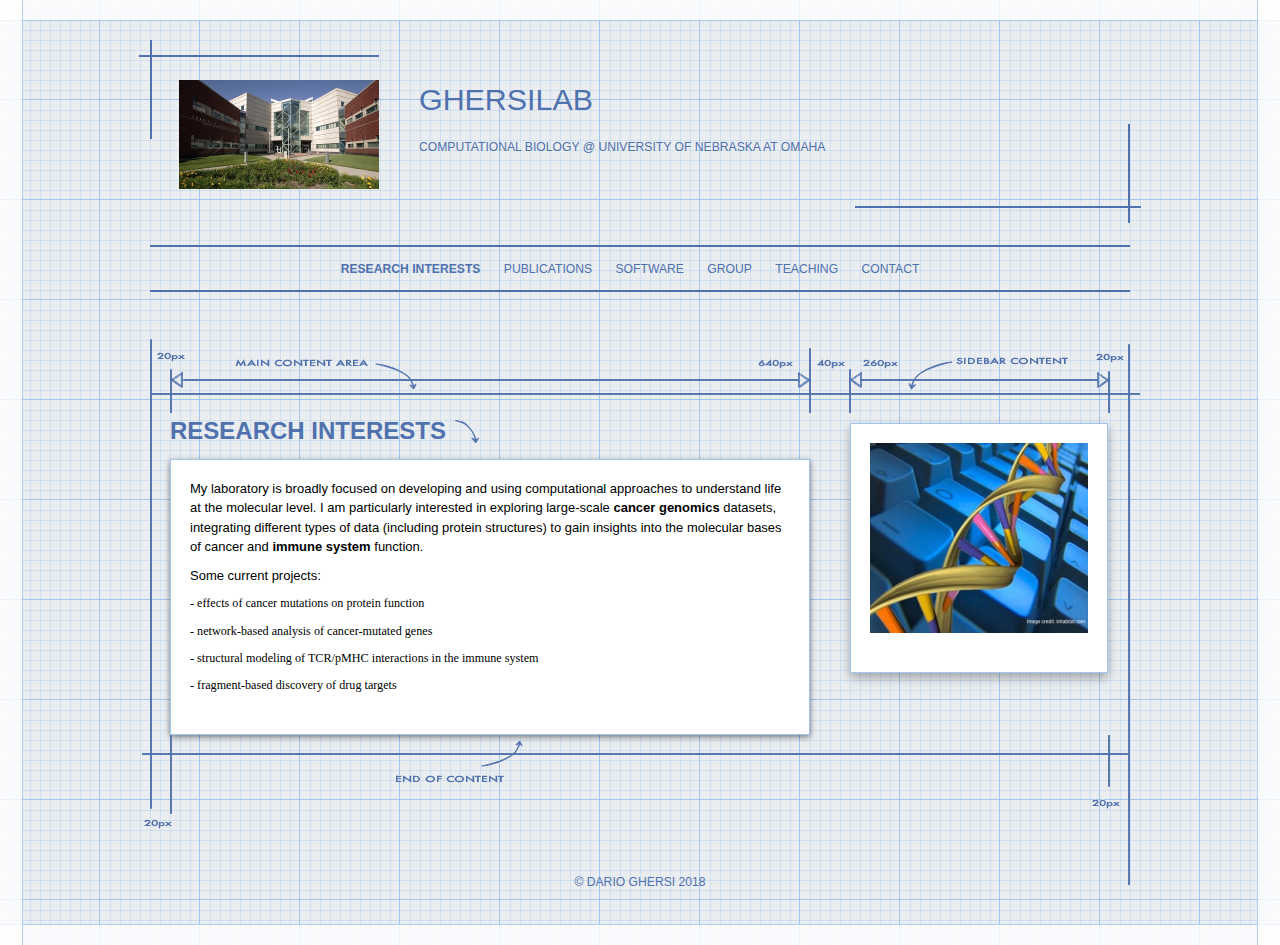
==== commit a24fa76b: "Test" ====
--- a/index.html
+++ b/index.html
@@ -25,7 +25,7 @@
 			<div id="page">
 				<div id="page-top" class="has-logo has-title has-tagline">
 					<div id="title">
-						<span id="logo-container"><img id="logo" src="_Media/file34890_med_hr.jpeg" alt="file34890" width="200" height="109" /></span>
+						<span id="logo-container"><img id="logo" src="Media/file34890_med_hr.jpeg" alt="file34890" width="200" height="109" /></span>
 						<h1 class="title"><span class="in">GHERSILAB</span></h1>
 						<p id="tagline"><span class="in">computational biology @ <a href="http://bioinformatics.ist.unomaha.edu/index.php" target="_blank">University of nebraska at omaha</a></span></p>
 					</div><!-- title -->
@@ -57,7 +57,7 @@
 										<div class="ImageElement">
 											<div class="photo">
 												<div>
-													<!-- sandvox.ImageElement --><img src="_Media/dna-computer-tm-2_med_hr.jpeg" alt="dna-computer-tm" width="228" height="190" />
+													<!-- sandvox.ImageElement --><img src="Media/dna-computer-tm-2_med_hr.jpeg" alt="dna-computer-tm" width="228" height="190" />
 													<!-- /sandvox.ImageElement --></div>
 											</div>
 										</div>
@@ -88,7 +88,7 @@
 				<div class="clear below-content"></div>
 				<div id="page-bottom">
 					<div id="page-bottom-contents">
-						<div>© Dario Ghersi 2017</div>
+						<div>© Dario Ghersi 2018</div>
 						<div class="hidden"> <a rel="nofollow" href="#title">[Back To Top]</a></div>
 					</div>
 				</div> <!-- page-bottom -->
@@ -97,9 +97,9 @@
 		</div> <!-- specific body type -->
 		<script src="//ajax.aspnetcdn.com/ajax/jQuery/jquery-1.9.1.min.js"></script>
 		<script>
-		if (typeof jQuery === 'undefined') document.write('<scr'+'ipt src="_Resources/jquery-1.9.1.min.js"></scr'+'ipt>');
+		if (typeof jQuery === 'undefined') document.write('<scr'+'ipt src="Resources/jquery-1.9.1.min.js"></scr'+'ipt>');
 		</script>
 		<script charset="utf-8" src="sandvox_Blueprint_modern/javascript.js"></script>
 		
 	</body>
-</html>+</html>
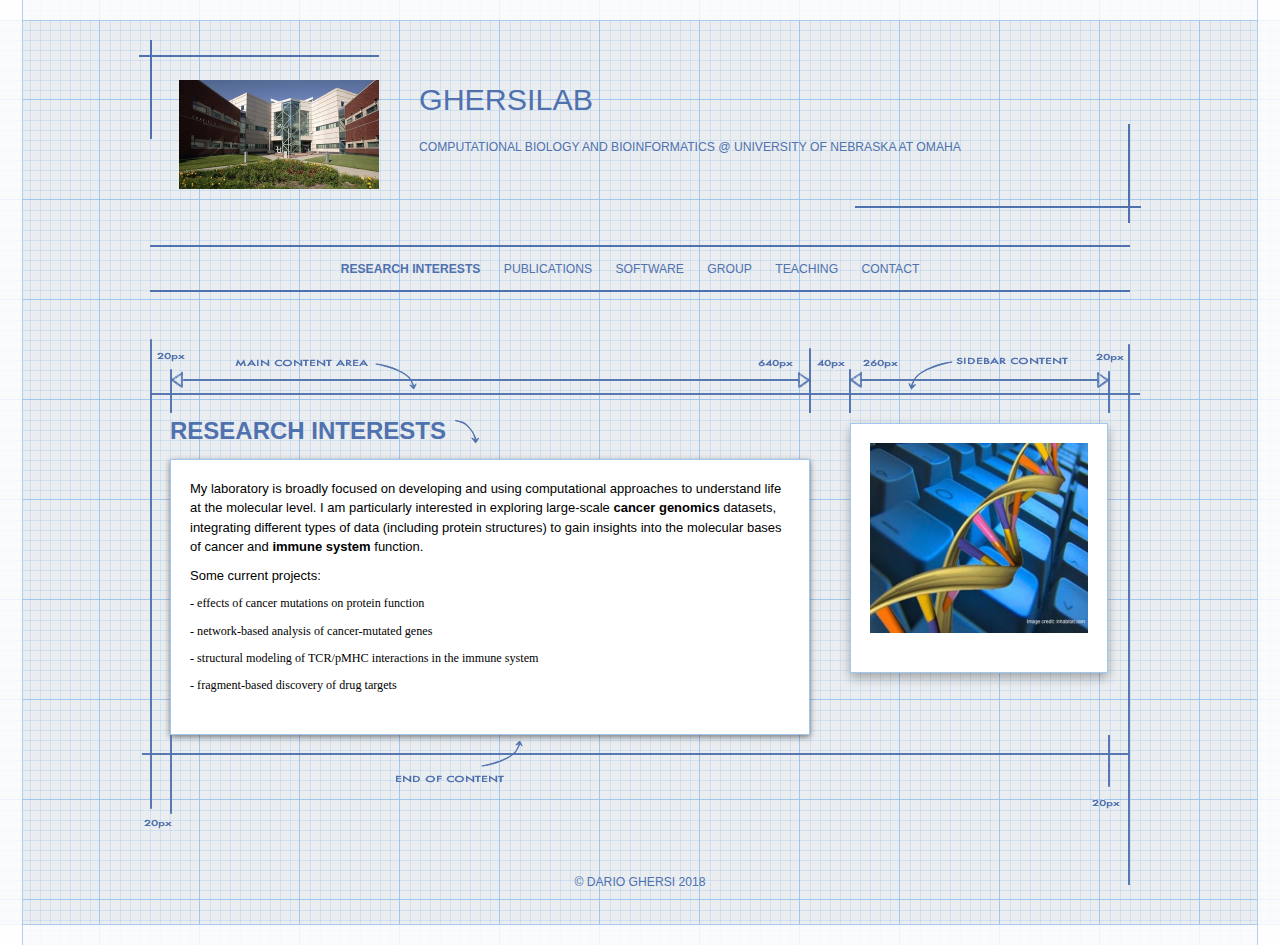
==== commit c56ef919: "Add files via upload" ====
--- a/index.html
+++ b/index.html
@@ -27,7 +27,7 @@
 					<div id="title">
 						<span id="logo-container"><img id="logo" src="Media/file34890_med_hr.jpeg" alt="file34890" width="200" height="109" /></span>
 						<h1 class="title"><span class="in">GHERSILAB</span></h1>
-						<p id="tagline"><span class="in">computational biology @ <a href="http://bioinformatics.ist.unomaha.edu/index.php" target="_blank">University of nebraska at omaha</a></span></p>
+						<p id="tagline"><span class="in">computational biology and BIOinformatics @ <a href="http://bioinformatics.ist.unomaha.edu/index.php" target="_blank">University of nebraska at omaha</a></span></p>
 					</div><!-- title -->
 					<div id="sitemenu-container">
 						<div id="sitemenu">
@@ -39,7 +39,7 @@
 									<li class="i3 o"><a href="software.html" title="Software"><span class="in">Software</span></a></li>
 									<li class="i4 e"><a href="group.html" title="Group"><span class="in">Group</span></a></li>
 									<li class="i5 o"><a href="teaching.html" title="Teaching"><span class="in">Teaching</span></a></li>
-									<li class="i6 e last-item last"><a href="where-we-are.html" title="Where we are"><span class="in">Contact</span></a></li>
+									<li class="i6 e last-item last"><a href="email-us.html" title="email US"><span class="in">Contact</span></a></li>
 								</ul>
 							</div> <!-- /sitemenu-content -->
 						</div> <!-- /sitemenu -->
@@ -97,7 +97,7 @@
 		</div> <!-- specific body type -->
 		<script src="//ajax.aspnetcdn.com/ajax/jQuery/jquery-1.9.1.min.js"></script>
 		<script>
-		if (typeof jQuery === 'undefined') document.write('<scr'+'ipt src="Resources/jquery-1.9.1.min.js"></scr'+'ipt>');
+		if (typeof jQuery === 'undefined') document.write('<scr'+'ipt src="_Resources/jquery-1.9.1.min.js"></scr'+'ipt>');
 		</script>
 		<script charset="utf-8" src="sandvox_Blueprint_modern/javascript.js"></script>
 		
